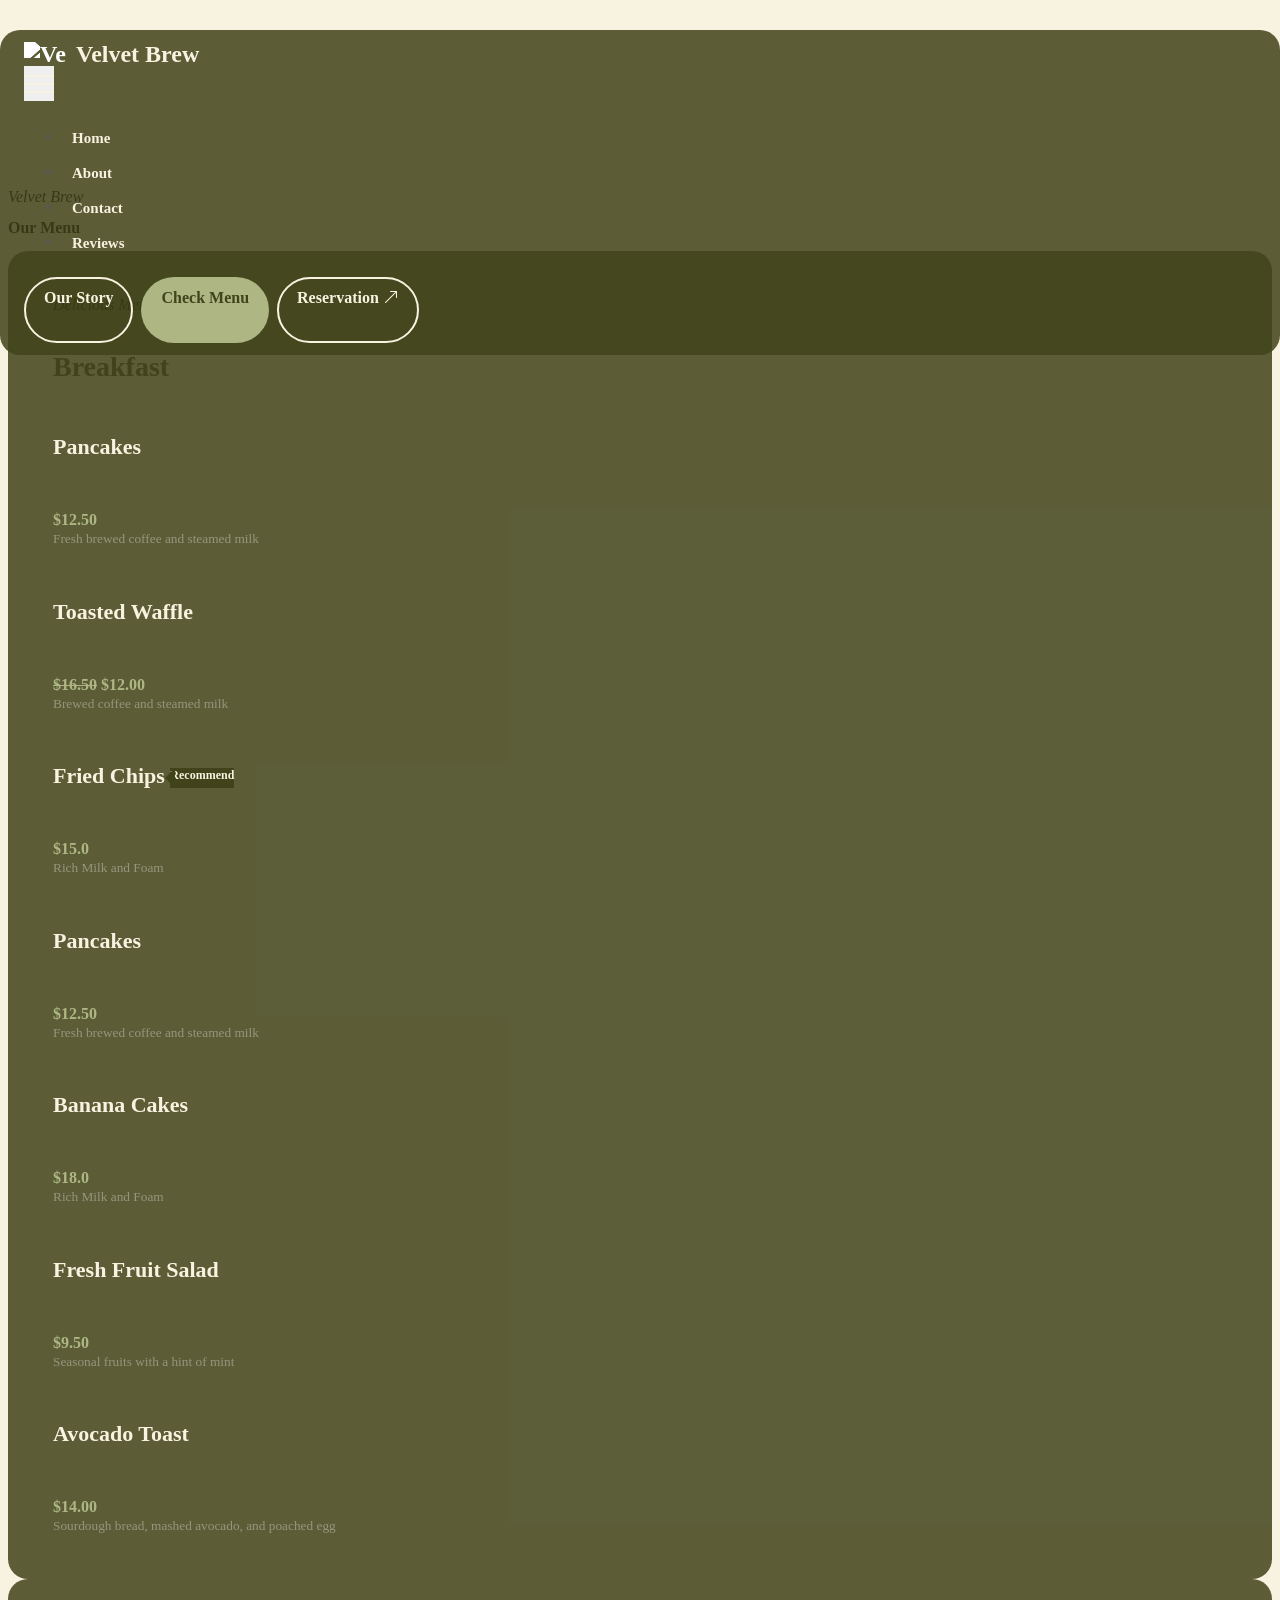
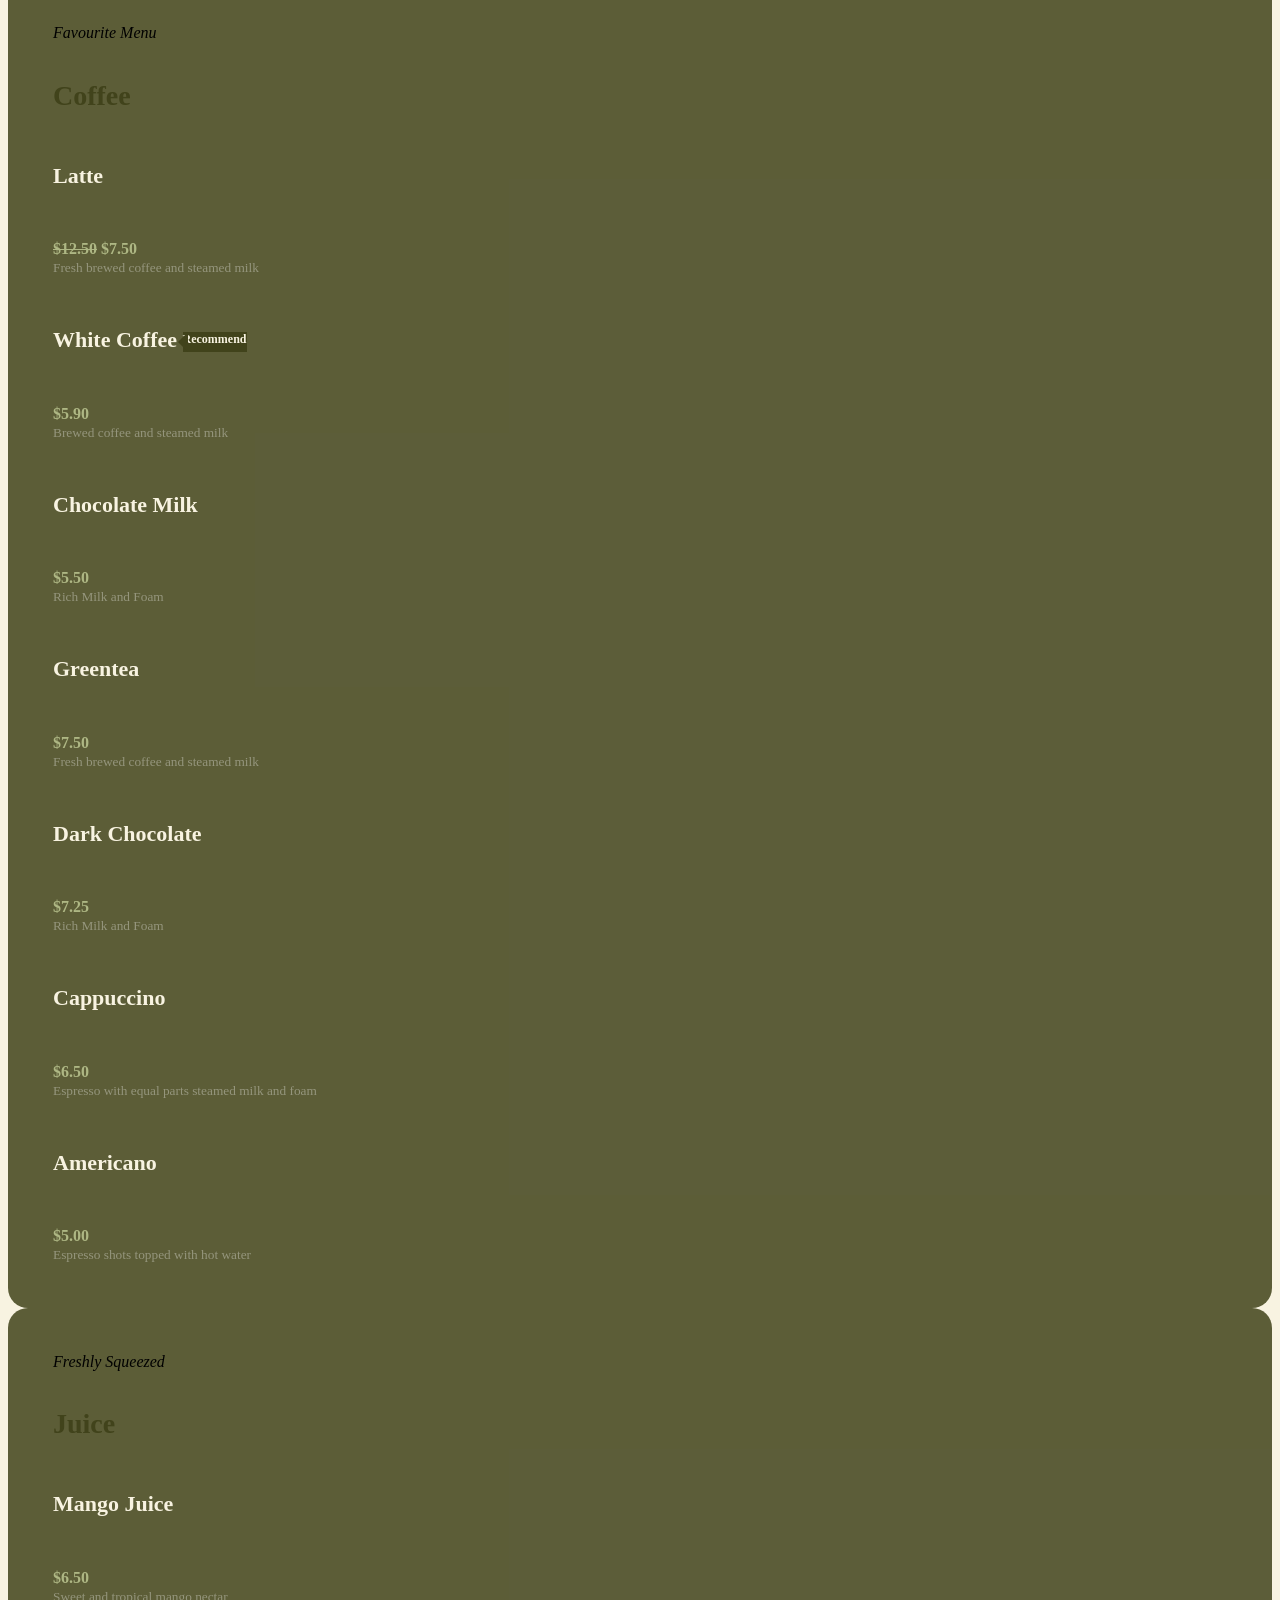
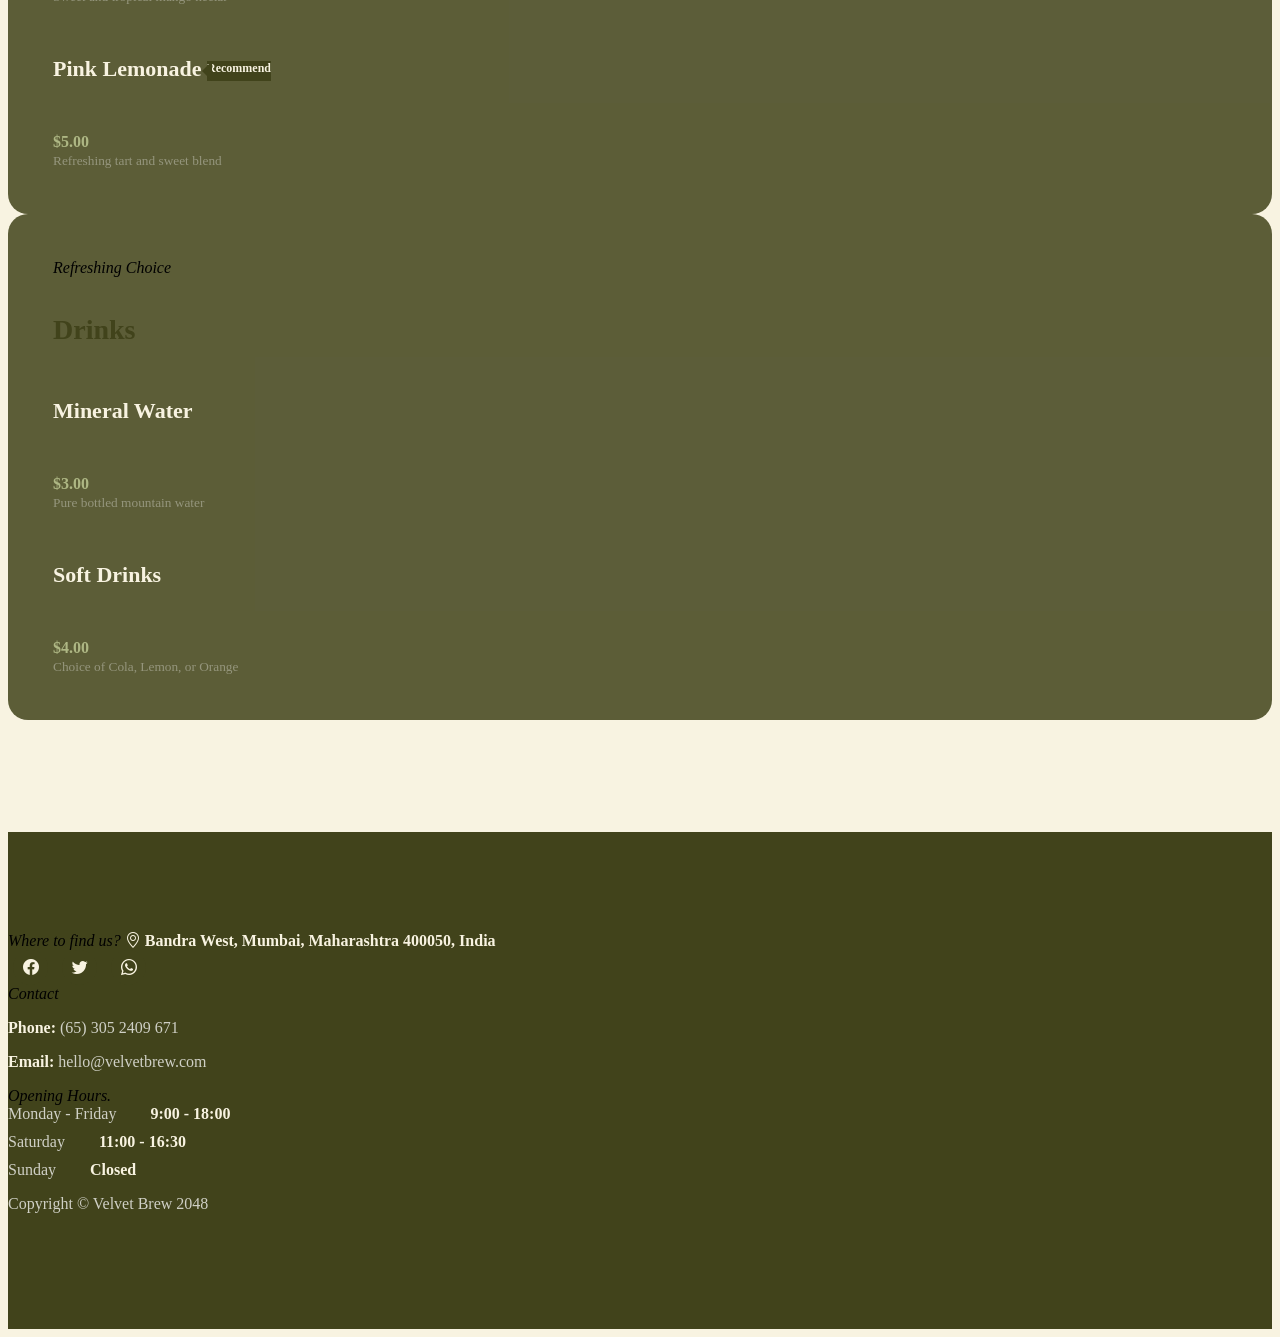
==== menu.html @ f46cc22f "Initial commit - barista cafe static website" ====
<!doctype html>
<html lang="en">
    <head>
        <meta charset="utf-8">
        <meta name="viewport" content="width=device-width, initial-scale=1">

        <meta name="description" content="">
        <meta name="author" content="">

        <title>Velvet Brew - Menu</title>

        <!-- CSS FILES -->
        <link rel="preconnect" href="https://fonts.googleapis.com">

        <link rel="preconnect" href="https://fonts.gstatic.com" crossorigin>

        <link href="https://fonts.googleapis.com/css2?family=Plus+Jakarta+Sans:ital,wght@0,200;0,400;0,600;0,700;1,200;1,700&display=swap" rel="stylesheet">

        <link href="css/bootstrap.min.css" rel="stylesheet">

        <link href="css/bootstrap-icons.css" rel="stylesheet">

        <link href="css/vegas.min.css" rel="stylesheet">

        <link href="css/tooplate-barista.css" rel="stylesheet">
    </head>

    <body>

            <main>
                <nav class="navbar navbar-expand-xl">
                    <div class="container">
                        <a class="navbar-brand d-flex align-items-center" href="index.html">
                            <img src="images/coffee-beans.png" class="navbar-brand-image img-fluid" alt="Velvet Brew">
                            Velvet Brew
                        </a>

                        <button class="navbar-toggler" type="button" data-bs-toggle="collapse" data-bs-target="#navbarNav" aria-controls="navbarNav" aria-expanded="false" aria-label="Toggle navigation">
                            <span class="navbar-toggler-icon"></span>
                        </button>

                        <div class="collapse navbar-collapse" id="navbarNav">
                            <ul class="navbar-nav ms-xl-auto">
                                <li class="nav-item">
                                    <a class="nav-link" href="index.html#section_1">Home</a>
                                </li>

                                <li class="nav-item">
                                    <a class="nav-link" href="index.html#section_2">About</a>
                                </li>

                                <li class="nav-item">
                                    <a class="nav-link" href="index.html#section_4">Contact</a>
                                </li>

                                <li class="nav-item">
                                    <a class="nav-link" href="index.html#section_5">Reviews</a>
                                </li>
                            </ul>

                            <div class="navbar-actions ms-xl-3">
                                <a class="btn custom-btn custom-border-btn" href="index.html#section_2">
                                    Our Story
                                </a>

                                <a class="btn custom-btn active" href="menu.html">
                                    <strong>Check Menu</strong>
                                </a>

                                <a class="btn custom-btn custom-border-btn" href="reservation.html">
                                    Reservation
                                    <i class="bi-arrow-up-right ms-2"></i>
                                </a>
                            </div>
                        </div>
                    </div>
                </nav>


                <section class="menu-section menu-page-section section-padding">
                    <div class="container">
                        <div class="row">
                            <div class="col-lg-12 col-12 text-center mb-5">
                                <em class="text-white">Velvet Brew</em>
                                <h1 class="text-white">Our Menu</h1>
                            </div>

                            <div class="col-lg-6 col-12 mb-4 mb-lg-0">
                                <div class="menu-block-wrap">
                                    <div class="text-center mb-4 pb-lg-2">
                                        <em class="text-white">Delicious Menu</em>
                                        <h4 class="text-white">Breakfast</h4>
                                    </div>

                                    <div class="menu-block">
                                        <div class="d-flex">
                                            <h6>Pancakes</h6>

                                            <span class="underline"></span>

                                            <strong class="ms-auto">$12.50</strong>
                                        </div>

                                        <div class="border-top mt-2 pt-2">
                                            <small>Fresh brewed coffee and steamed milk</small>
                                        </div>
                                    </div>

                                    <div class="menu-block my-4">
                                        <div class="d-flex">
                                            <h6>Toasted Waffle</h6>

                                            <span class="underline"></span>

                                            <strong class="text-white ms-auto"><del>$16.50</del></strong>

                                            <strong class="ms-2">$12.00</strong>
                                        </div>

                                        <div class="border-top mt-2 pt-2">
                                            <small>Brewed coffee and steamed milk</small>
                                        </div>
                                    </div>

                                    <div class="menu-block">
                                        <div class="d-flex">
                                            <h6>Fried Chips
                                                <span class="badge ms-3">Recommend</span>
                                            </h6>

                                            <span class="underline"></span>

                                            <strong class="ms-auto">$15.0</strong>
                                        </div>

                                        <div class="border-top mt-2 pt-2">
                                            <small>Rich Milk and Foam</small>
                                        </div>
                                    </div>

                                    <div class="menu-block my-4">
                                        <div class="d-flex">
                                            <h6>Pancakes</h6>

                                            <span class="underline"></span>

                                            <strong class="ms-auto">$12.50</strong>
                                        </div>

                                        <div class="border-top mt-2 pt-2">
                                            <small>Fresh brewed coffee and steamed milk</small>
                                        </div>
                                    </div>

                                    <div class="menu-block">
                                        <div class="d-flex">
                                            <h6>Banana Cakes</h6>

                                            <span class="underline"></span>

                                            <strong class="ms-auto">$18.0</strong>
                                        </div>

                                        <div class="border-top mt-2 pt-2">
                                            <small>Rich Milk and Foam</small>
                                        </div>
                                    </div>

                                    <div class="menu-block my-4">
                                        <div class="d-flex">
                                            <h6>Fresh Fruit Salad</h6>

                                            <span class="underline"></span>

                                            <strong class="ms-auto">$9.50</strong>
                                        </div>

                                        <div class="border-top mt-2 pt-2">
                                            <small>Seasonal fruits with a hint of mint</small>
                                        </div>
                                    </div>

                                    <div class="menu-block">
                                        <div class="d-flex">
                                            <h6>Avocado Toast</h6>

                                            <span class="underline"></span>

                                            <strong class="ms-auto">$14.00</strong>
                                        </div>

                                        <div class="border-top mt-2 pt-2">
                                            <small>Sourdough bread, mashed avocado, and poached egg</small>
                                        </div>
                                    </div>
                                </div>
                            </div>

                            <div class="col-lg-6 col-12 mb-4">
                                <div class="menu-block-wrap">
                                    <div class="text-center mb-4 pb-lg-2">
                                        <em class="text-white">Favourite Menu</em>
                                        <h4 class="text-white">Coffee</h4>
                                    </div>

                                    <div class="menu-block">
                                        <div class="d-flex">
                                            <h6>Latte</h6>

                                            <span class="underline"></span>

                                            <strong class="text-white ms-auto"><del>$12.50</del></strong>

                                            <strong class="ms-2">$7.50</strong>
                                        </div>

                                        <div class="border-top mt-2 pt-2">
                                            <small>Fresh brewed coffee and steamed milk</small>
                                        </div>
                                    </div>

                                    <div class="menu-block my-4">
                                        <div class="d-flex">
                                            <h6>
                                                White Coffee
                                                <span class="badge ms-3">Recommend</span>
                                            </h6>

                                            <span class="underline"></span>

                                            <strong class="ms-auto">$5.90</strong>
                                        </div>

                                        <div class="border-top mt-2 pt-2">
                                            <small>Brewed coffee and steamed milk</small>
                                        </div>
                                    </div>

                                    <div class="menu-block">
                                        <div class="d-flex">
                                            <h6>Chocolate Milk</h6>

                                            <span class="underline"></span>

                                            <strong class="ms-auto">$5.50</strong>
                                        </div>

                                        <div class="border-top mt-2 pt-2">
                                            <small>Rich Milk and Foam</small>
                                        </div>
                                    </div>

                                    <div class="menu-block my-4">
                                        <div class="d-flex">
                                            <h6>Greentea</h6>

                                            <span class="underline"></span>

                                            <strong class="ms-auto">$7.50</strong>
                                        </div>

                                        <div class="border-top mt-2 pt-2">
                                            <small>Fresh brewed coffee and steamed milk</small>
                                        </div>
                                    </div>

                                    <div class="menu-block">
                                        <div class="d-flex">
                                            <h6>Dark Chocolate</h6>

                                            <span class="underline"></span>

                                            <strong class="ms-auto">$7.25</strong>
                                        </div>

                                        <div class="border-top mt-2 pt-2">
                                            <small>Rich Milk and Foam</small>
                                        </div>
                                    </div>

                                    <div class="menu-block my-4">
                                        <div class="d-flex">
                                            <h6>Cappuccino</h6>

                                            <span class="underline"></span>

                                            <strong class="ms-auto">$6.50</strong>
                                        </div>

                                        <div class="border-top mt-2 pt-2">
                                            <small>Espresso with equal parts steamed milk and foam</small>
                                        </div>
                                    </div>

                                    <div class="menu-block">
                                        <div class="d-flex">
                                            <h6>Americano</h6>

                                            <span class="underline"></span>

                                            <strong class="ms-auto">$5.00</strong>
                                        </div>

                                        <div class="border-top mt-2 pt-2">
                                            <small>Espresso shots topped with hot water</small>
                                        </div>
                                    </div>
                                </div>
                            </div>

                            <div class="col-lg-6 col-12 mb-4 mb-lg-0 mt-lg-4">
                                <div class="menu-block-wrap">
                                    <div class="text-center mb-4 pb-lg-2">
                                        <em class="text-white">Freshly Squeezed</em>
                                        <h4 class="text-white">Juice</h4>
                                    </div>

                                    <div class="menu-block">
                                        <div class="d-flex">
                                            <h6>Mango Juice</h6>

                                            <span class="underline"></span>

                                            <strong class="ms-auto">$6.50</strong>
                                        </div>

                                        <div class="border-top mt-2 pt-2">
                                            <small>Sweet and tropical mango nectar</small>
                                        </div>
                                    </div>

                                    <div class="menu-block my-4">
                                        <div class="d-flex">
                                            <h6>
                                                Pink Lemonade
                                                <span class="badge ms-3">Recommend</span>
                                            </h6>

                                            <span class="underline"></span>

                                            <strong class="ms-auto">$5.00</strong>
                                        </div>

                                        <div class="border-top mt-2 pt-2">
                                            <small>Refreshing tart and sweet blend</small>
                                        </div>
                                    </div>
                                </div>
                            </div>

                            <div class="col-lg-6 col-12 mt-lg-4">
                                <div class="menu-block-wrap">
                                    <div class="text-center mb-4 pb-lg-2">
                                        <em class="text-white">Refreshing Choice</em>
                                        <h4 class="text-white">Drinks</h4>
                                    </div>

                                    <div class="menu-block">
                                        <div class="d-flex">
                                            <h6>Mineral Water</h6>

                                            <span class="underline"></span>

                                            <strong class="ms-auto">$3.00</strong>
                                        </div>

                                        <div class="border-top mt-2 pt-2">
                                            <small>Pure bottled mountain water</small>
                                        </div>
                                    </div>

                                    <div class="menu-block my-4">
                                        <div class="d-flex">
                                            <h6>Soft Drinks</h6>

                                            <span class="underline"></span>

                                            <strong class="ms-auto">$4.00</strong>
                                        </div>

                                        <div class="border-top mt-2 pt-2">
                                            <small>Choice of Cola, Lemon, or Orange</small>
                                        </div>
                                    </div>
                                </div>
                            </div>

                        </div>
                    </div>
                </section>


                <footer class="site-footer">
                    <div class="container">
                        <div class="row">

                            <div class="col-lg-4 col-12 me-auto">
                                <em class="text-white d-block mb-4">Where to find us?</em>

                                <strong class="text-white">
                                    <i class="bi-geo-alt me-2"></i>
                                    Bandra West, Mumbai, Maharashtra 400050, India
                                </strong>

                                <ul class="social-icon mt-4">
                                    <li class="social-icon-item">
                                        <a href="#" class="social-icon-link bi-facebook">
                                        </a>
                                    </li>

                                    <li class="social-icon-item">
                                        <a href="https://x.com/minthu" target="_new" class="social-icon-link bi-twitter">
                                        </a>
                                    </li>

                                    <li class="social-icon-item">
                                        <a href="#" class="social-icon-link bi-whatsapp">
                                        </a>
                                    </li>
                                </ul>
                            </div>

                            <div class="col-lg-3 col-12 mt-4 mb-3 mt-lg-0 mb-lg-0">
                                <em class="text-white d-block mb-4">Contact</em>

                                <p class="d-flex mb-1">
                                    <strong class="me-2">Phone:</strong>
                                    <a href="tel: 305-240-9671" class="site-footer-link">
                                        (65)
                                        305 2409 671
                                    </a>
                                </p>

                                <p class="d-flex">
                                    <strong class="me-2">Email:</strong>

                                    <a href="mailto:info@yourgmail.com" class="site-footer-link">
                                        hello@velvetbrew.com
                                    </a>
                                </p>
                            </div>


                            <div class="col-lg-5 col-12">
                                <em class="text-white d-block mb-4">Opening Hours.</em>

                                <ul class="opening-hours-list">
                                    <li class="d-flex">
                                        Monday - Friday
                                        <span class="underline"></span>

                                        <strong>9:00 - 18:00</strong>
                                    </li>

                                    <li class="d-flex">
                                        Saturday
                                        <span class="underline"></span>

                                        <strong>11:00 - 16:30</strong>
                                    </li>

                                    <li class="d-flex">
                                        Sunday
                                        <span class="underline"></span>

                                        <strong>Closed</strong>
                                    </li>
                                </ul>
                            </div>

                            <div class="col-lg-8 col-12 mt-4">
                                <p class="copyright-text mb-0">Copyright © Velvet Brew 2048
                                    </p>
                            </div>
                        </div>
                    </div>
                </footer>
            </main>

        <!-- JAVASCRIPT FILES -->
        <script src="js/jquery.min.js"></script>
        <script src="js/bootstrap.min.js"></script>
        <script src="js/jquery.sticky.js"></script>
        <script src="js/vegas.min.js"></script>
        <script src="js/custom.js"></script>

    </body>
</html>
---- css/vegas.min.css ----
.vegas-content-scrollable,.vegas-overlay,.vegas-slide,.vegas-slide-inner,.vegas-timer{position:absolute;top:0;left:0;bottom:0;right:0;overflow:hidden;border:none;padding:0;margin:0}.vegas-content-scrollable{position:relative;height:100%;overflow:auto}.vegas-overlay{opacity:.5;background:url(./overlays/02.png) center center}.vegas-timer{top:auto;bottom:0;height:2px}.vegas-timer-progress{width:0%;height:100%;background:#fff;transition:width ease-out}.vegas-timer-running .vegas-timer-progress{width:100%}.vegas-slide,.vegas-slide-inner{margin:0;padding:0;background:center center no-repeat;transform:translateZ(0);will-change:transform,opacity}body .vegas-container{overflow:hidden!important;position:relative}.vegas-video{min-width:100%;min-height:100%;width:auto;height:auto}body.vegas-container{overflow:auto;position:static;z-index:-2}body.vegas-container>.vegas-overlay,body.vegas-container>.vegas-slide,body.vegas-container>.vegas-timer{position:fixed;z-index:-1}.vegas-transition-blur,.vegas-transition-blur2{opacity:0;filter:blur(32px) brightness(1.01)}.vegas-transition-blur-in,.vegas-transition-blur2-in{opacity:1;filter:blur(0) brightness(1.01)}.vegas-transition-blur2-out{opacity:0}.vegas-transition-burn,.vegas-transition-burn2{opacity:0;filter:contrast(1000%) saturate(1000%)}.vegas-transition-burn-in,.vegas-transition-burn2-in{opacity:1;filter:contrast(100%) saturate(100%)}.vegas-transition-burn2-out{opacity:0;filter:contrast(1000%) saturate(1000%)}.vegas-transition-fade,.vegas-transition-fade2{opacity:0}.vegas-transition-fade-in,.vegas-transition-fade2-in{opacity:1}.vegas-transition-fade2-out{opacity:0}.vegas-transition-flash,.vegas-transition-flash2{opacity:0;filter:brightness(25)}.vegas-transition-flash-in,.vegas-transition-flash2-in{opacity:1;filter:brightness(1)}.vegas-transition-flash2-out{opacity:0;filter:brightness(25)}.vegas-transition-negative,.vegas-transition-negative2{opacity:0;filter:invert(100%)}.vegas-transition-negative-in,.vegas-transition-negative2-in{opacity:1;filter:invert(0)}.vegas-transition-negative2-out{opacity:0;filter:invert(100%)}.vegas-transition-slideDown,.vegas-transition-slideDown2{transform:translateY(-100%)}.vegas-transition-slideDown-in,.vegas-transition-slideDown2-in{transform:translateY(0)}.vegas-transition-slideDown2-out{transform:translateY(100%)}.vegas-transition-slideLeft,.vegas-transition-slideLeft2{transform:translateX(100%)}.vegas-transition-slideLeft-in,.vegas-transition-slideLeft2-in{transform:translateX(0)}.vegas-transition-slideLeft2-out,.vegas-transition-slideRight,.vegas-transition-slideRight2{transform:translateX(-100%)}.vegas-transition-slideRight-in,.vegas-transition-slideRight2-in{transform:translateX(0)}.vegas-transition-slideRight2-out{transform:translateX(100%)}.vegas-transition-slideUp,.vegas-transition-slideUp2{transform:translateY(100%)}.vegas-transition-slideUp-in,.vegas-transition-slideUp2-in{transform:translateY(0)}.vegas-transition-slideUp2-out{transform:translateY(-100%)}.vegas-transition-swirlLeft,.vegas-transition-swirlLeft2{transform:scale(2) rotate(35deg);opacity:0}.vegas-transition-swirlLeft-in,.vegas-transition-swirlLeft2-in{transform:scale(1) rotate(0);opacity:1}.vegas-transition-swirlLeft2-out,.vegas-transition-swirlRight,.vegas-transition-swirlRight2{transform:scale(2) rotate(-35deg);opacity:0}.vegas-transition-swirlRight-in,.vegas-transition-swirlRight2-in{transform:scale(1) rotate(0);opacity:1}.vegas-transition-swirlRight2-out{transform:scale(2) rotate(35deg);opacity:0}.vegas-transition-zoomIn,.vegas-transition-zoomIn2{transform:scale(0);opacity:0}.vegas-transition-zoomIn-in,.vegas-transition-zoomIn2-in{transform:scale(1);opacity:1}.vegas-transition-zoomIn2-out,.vegas-transition-zoomOut,.vegas-transition-zoomOut2{transform:scale(2);opacity:0}.vegas-transition-zoomOut-in,.vegas-transition-zoomOut2-in{transform:scale(1);opacity:1}.vegas-transition-zoomOut2-out{transform:scale(0);opacity:0}.vegas-animation-kenburns{-webkit-animation:kenburns ease-out;animation:kenburns ease-out}@-webkit-keyframes kenburns{0%{transform:scale(1.5)}100%{transform:scale(1)}}@keyframes kenburns{0%{transform:scale(1.5)}100%{transform:scale(1)}}.vegas-animation-kenburnsDownLeft{-webkit-animation:kenburnsDownLeft ease-out;animation:kenburnsDownLeft ease-out}@-webkit-keyframes kenburnsDownLeft{0%{transform:scale(1.5) translate(10%,-10%)}100%{transform:scale(1) translate(0,0)}}@keyframes kenburnsDownLeft{0%{transform:scale(1.5) translate(10%,-10%)}100%{transform:scale(1) translate(0,0)}}.vegas-animation-kenburnsDownRight{-webkit-animation:kenburnsDownRight ease-out;animation:kenburnsDownRight ease-out}@-webkit-keyframes kenburnsDownRight{0%{transform:scale(1.5) translate(-10%,-10%)}100%{transform:scale(1) translate(0,0)}}@keyframes kenburnsDownRight{0%{transform:scale(1.5) translate(-10%,-10%)}100%{transform:scale(1) translate(0,0)}}.vegas-animation-kenburnsDown{-webkit-animation:kenburnsDown ease-out;animation:kenburnsDown ease-out}@-webkit-keyframes kenburnsDown{0%{transform:scale(1.5) translate(0,-10%)}100%{transform:scale(1) translate(0,0)}}@keyframes kenburnsDown{0%{transform:scale(1.5) translate(0,-10%)}100%{transform:scale(1) translate(0,0)}}.vegas-animation-kenburnsLeft{-webkit-animation:kenburnsLeft ease-out;animation:kenburnsLeft ease-out}@-webkit-keyframes kenburnsLeft{0%{transform:scale(1.5) translate(10%,0)}100%{transform:scale(1) translate(0,0)}}@keyframes kenburnsLeft{0%{transform:scale(1.5) translate(10%,0)}100%{transform:scale(1) translate(0,0)}}.vegas-animation-kenburnsRight{-webkit-animation:kenburnsRight ease-out;animation:kenburnsRight ease-out}@-webkit-keyframes kenburnsRight{0%{transform:scale(1.5) translate(-10%,0)}100%{transform:scale(1) translate(0,0)}}@keyframes kenburnsRight{0%{transform:scale(1.5) translate(-10%,0)}100%{transform:scale(1) translate(0,0)}}.vegas-animation-kenburnsUpLeft{-webkit-animation:kenburnsUpLeft ease-out;animation:kenburnsUpLeft ease-out}@-webkit-keyframes kenburnsUpLeft{0%{transform:scale(1.5) translate(10%,10%)}100%{transform:scale(1) translate(0,0)}}@keyframes kenburnsUpLeft{0%{transform:scale(1.5) translate(10%,10%)}100%{transform:scale(1) translate(0,0)}}.vegas-animation-kenburnsUpRight{-webkit-animation:kenburnsUpRight ease-out;animation:kenburnsUpRight ease-out}@-webkit-keyframes kenburnsUpRight{0%{transform:scale(1.5) translate(-10%,10%)}100%{transform:scale(1) translate(0,0)}}@keyframes kenburnsUpRight{0%{transform:scale(1.5) translate(-10%,10%)}100%{transform:scale(1) translate(0,0)}}.vegas-animation-kenburnsUp{-webkit-animation:kenburnsUp ease-out;animation:kenburnsUp ease-out}@-webkit-keyframes kenburnsUp{0%{transform:scale(1.5) translate(0,10%)}100%{transform:scale(1) translate(0,0)}}@keyframes kenburnsUp{0%{transform:scale(1.5) translate(0,10%)}100%{transform:scale(1) translate(0,0)}}
/*# sourceMappingURL=vegas.min.css.map */
---- css/tooplate-barista.css ----
/*

Velvet Brew

*/

/*---------------------------------------
  CUSTOM PROPERTIES ( VARIABLES )             
-----------------------------------------*/
:root {
  --white-color:                  #F8F3E1;
  --primary-color:                #41431B;
  --secondary-color:              #AEB784;
  --section-bg-color:             #E3DBBB;
  --custom-btn-bg-color:          #41431B;
  --custom-btn-bg-hover-color:    #AEB784;
  --dark-color:                   #41431B;
  --p-color:                      #5a5a4a;
  --border-color:                 #AEB784;
  --link-hover-color:             #AEB784;
  --h2-font-size:                 46px;
  --h3-font-size:                 32px;
  --h4-font-size:                 28px;
  --h5-font-size:                 24px;
  --h6-font-size:                 22px;
  --p-font-size:                  20px;
  --btn-font-size:                16px;
  --form-btn-font-size:           18px;
  --menu-font-size:               16px;

  --border-radius-large:          100px;
  --border-radius-medium:         20px;
  --border-radius-small:          10px;

  --font-weight-thin:             200;
  --font-weight-light:            300;
  --font-weight-normal:           400;
  --font-weight-bold:             700;
}

body {
  background-color: var(--white-color);
  font-family: var(--body-font-family); 
}


/*---------------------------------------
  TYPOGRAPHY               
-----------------------------------------*/

h2,
h3,
h4,
h5,
h6 {
  color: var(--dark-color);
}

h1,
h2,
h3,
h4,
h5,
h6 {
  font-weight: var(--font-weight-bold);
}

h1 {
  font-size: var(--h1-font-size);
}

h2 {
  font-size: var(--h2-font-size);
}

h3 {
  font-size: var(--h3-font-size);
}

h4 {
  font-size: var(--h4-font-size);
}

h5 {
  font-size: var(--h5-font-size);
}

h6 {
  font-size: var(--h6-font-size);
}

p {
  color: var(--p-color);
  font-size: var(--p-font-size);
  font-weight: var(--font-weight-light);
}

ul li {
  color: var(--p-color);
  font-size: var(--p-font-size);
  font-weight: var(--font-weight-light);
}

a, 
button {
  touch-action: manipulation;
  transition: all 0.3s;
}

a {
  display: inline-block;
  color: var(--primary-color);
  text-decoration: none;
}

a:hover {
  color: var(--link-hover-color);
}

b,
strong {
  font-weight: var(--font-weight-bold);
}


/*---------------------------------------
  SECTION               
-----------------------------------------*/
.section-padding {
  padding-top: 100px;
  padding-bottom: 100px;
}

.section-bg {
  background-color: var(--section-bg-color);
}

.section-overlay {
  background-color: var(--dark-color);
  position: absolute;
  z-index: 9;
  top: 0;
  left: 0;
  pointer-events: none;
  width: 100%;
  height: 100%;
  opacity: 0.65;
}

.section-overlay + .container {
  position: relative;
  z-index: 22;
}

.back-top-icon {
  font-size: var(--h2-font-size);
}


/*---------------------------------------
  CUSTOM BUTTON               
-----------------------------------------*/
.custom-btn {
  background: var(--custom-btn-bg-color);
  border: 2px solid transparent;
  border-radius: var(--border-radius-large);
  color: var(--white-color);
  font-size: var(--btn-font-size);
  font-weight: var(--font-weight-bold);
  line-height: normal;
  transition: all 0.3s;
  padding: 12px 28px;
}

.custom-btn:hover {
  background: var(--custom-btn-bg-hover-color);
  color: var(--white-color);
}

.custom-border-btn {
  background: transparent;
  border: 2px solid var(--white-color);
  color: var(--white-color);
}

.custom-border-btn:hover {
  background: var(--white-color);
  color: var(--secondary-color);
}

.custom-btn-bg-white {
  border-color: var(--white-color);
  color: var(--white-color);
}

.custom-btn-italic {
  font-style: italic;
}


/*---------------------------------------
  NAVIGATION BAR & OFFCANVAS              
-----------------------------------------*/
.sticky-wrapper {
  position: absolute;
  z-index: 999999;
  top: 0;
  right: 0;
  left: 0;
}

.sticky-wrapper.is-sticky .container {
  background: rgba(65, 67, 27, 0.95);
  border-radius: var(--border-radius-medium);
  padding: 12px 24px;
}

.navbar {
  background: transparent;
  z-index: 999999;
  padding-top: 30px;
  padding-bottom: 30px;
}

.navbar .container {
  background: rgba(65, 67, 27, 0.85);
  border-radius: var(--border-radius-medium);
  max-width: 1280px;
  padding: 12px 24px;
}

.navbar-brand,
.navbar-brand:hover {
  font-size: 24px;
  font-weight: var(--font-weight-bold);
  display: flex;
  align-items: center;
  color: var(--white-color);
  line-height: 1;
  white-space: nowrap;
}

.navbar .navbar-brand-image {
  filter: brightness(0) invert(1);
}

.navbar-brand-image {
  width: 42px;
  height: auto;
  margin-right: 10px;
}

.navbar .custom-btn {
  min-height: 42px;
  padding: 10px 18px;
  white-space: nowrap;
}

.navbar-collapse {
  align-items: center;
  gap: 16px;
}

.navbar-nav {
  align-items: center;
  gap: 4px;
}

.navbar-actions {
  display: flex;
  align-items: center;
  gap: 8px;
  flex-wrap: nowrap;
}

.navbar-actions .custom-btn {
  margin-bottom: 0;
}

.navbar-actions .custom-btn:not(.custom-border-btn) {
  background: var(--secondary-color);
  color: var(--dark-color);
}

.navbar-actions .custom-btn:not(.custom-border-btn):hover {
  background: var(--white-color);
}

.navbar-expand-xl .navbar-nav .nav-link {
  border-radius: var(--border-radius-large);
  margin: 0;
  padding: 10px 8px;
}

.navbar-nav .nav-link {
  display: inline-block;
  color: var(--white-color);
  font-size: 15px;
  font-weight: var(--font-weight-bold);
  line-height: 1;
  white-space: nowrap;
}

.navbar-nav .nav-link.active, 
.navbar-nav .nav-link:hover {
  color: var(--secondary-color);
}

.navbar .dropdown-menu {
  background: var(--white-color);
  box-shadow: 0 1rem 3rem rgba(0,0,0,.175);
  border: 0;
  display: inherit;
  opacity: 0;
  min-width: 9rem;
  margin-top: 20px;
  padding: 13px 0 10px 0;
  transition: all 0.3s;
  pointer-events: none;
}

.navbar .dropdown-menu::before {
  content: "";
  width: 0;
  height: 0;
  border-left: 20px solid transparent;
  border-right: 20px solid transparent;
  border-bottom: 15px solid var(--white-color);
  position: absolute;
  top: -10px;
  left: 10px;
}

.navbar .dropdown-item {
  display: inline-block;
  color: var(--p-color);
  font-size: var(--menu-font-size);
  font-weight: var(--font-weight-medium);
  position: relative;
}

.navbar .dropdown-item.active, 
.navbar .dropdown-item:active,
.navbar .dropdown-item:focus, 
.navbar .dropdown-item:hover {
  background: transparent;
  color: var(--link-hover-color);
}

.navbar .dropdown-toggle::after {
  content: "\f282";
  display: inline-block;
  font-family: bootstrap-icons !important;
  font-size: var(--menu-font-size);
  font-style: normal;
  font-weight: normal !important;
  font-variant: normal;
  text-transform: none;
  line-height: 1;
  vertical-align: -.125em;
  -webkit-font-smoothing: antialiased;
  -moz-osx-font-smoothing: grayscale;
  position: relative;
  left: 2px;
  border: 0;
}

@media screen and (min-width: 992px) {
  .navbar .dropdown:hover .dropdown-menu {
    opacity: 1;
    margin-top: 0;
    pointer-events: auto;
  }
}

@media screen and (max-width: 1199px) {
  .navbar {
    padding-top: 20px;
    padding-bottom: 20px;
  }

  .navbar-collapse {
    background: rgba(65, 67, 27, 0.95);
    border-radius: var(--border-radius-medium);
    align-items: stretch;
    gap: 0;
    margin-top: 15px;
    padding: 20px;
  }

  .navbar-nav {
    align-items: flex-start;
    gap: 0;
    padding-bottom: 16px;
  }

  .navbar-nav.ms-xl-auto,
  .navbar-actions.ms-xl-3 {
    margin-left: 0 !important;
  }

  .navbar .navbar-nav .nav-link {
    margin: 0;
    padding: 10px 0;
  }

  .navbar-actions {
    border-top: 1px solid rgba(248, 243, 225, 0.2);
    flex-direction: column;
    align-items: stretch;
    gap: 10px;
    padding-top: 16px;
    width: 100%;
  }

  .navbar-actions .custom-btn {
    display: flex;
    justify-content: center;
    width: 100%;
  }
}

.navbar-toggler {
  border: 0;
  padding: 0;
  cursor: pointer;
  margin: 0;
  width: 30px;
  height: 35px;
  outline: none;
}

.navbar-toggler:focus {
  outline: none;
  box-shadow: none;
}

.navbar-toggler[aria-expanded="true"] .navbar-toggler-icon {
  background: transparent;
}

.navbar-toggler[aria-expanded="true"] .navbar-toggler-icon:before,
.navbar-toggler[aria-expanded="true"] .navbar-toggler-icon:after {
  transition: top 300ms 50ms ease, -webkit-transform 300ms 350ms ease;
  transition: top 300ms 50ms ease, transform 300ms 350ms ease;
  transition: top 300ms 50ms ease, transform 300ms 350ms ease, -webkit-transform 300ms 350ms ease;
  top: 0;
}

.navbar-toggler[aria-expanded="true"] .navbar-toggler-icon:before {
  transform: rotate(45deg);
}

.navbar-toggler[aria-expanded="true"] .navbar-toggler-icon:after {
  transform: rotate(-45deg);
}

.navbar-toggler .navbar-toggler-icon {
  background: var(--white-color);
  transition: background 10ms 300ms ease;
  display: block;
  width: 30px;
  height: 2px;
  position: relative;
}

.navbar-toggler .navbar-toggler-icon:before,
.navbar-toggler .navbar-toggler-icon:after {
  transition: top 300ms 350ms ease, -webkit-transform 300ms 50ms ease;
  transition: top 300ms 350ms ease, transform 300ms 50ms ease;
  transition: top 300ms 350ms ease, transform 300ms 50ms ease, -webkit-transform 300ms 50ms ease;
  position: absolute;
  right: 0;
  left: 0;
  background: var(--white-color);
  width: 30px;
  height: 2px;
  content: '';
}

.navbar-toggler .navbar-toggler-icon::before {
  top: -8px;
}

.navbar-toggler .navbar-toggler-icon::after {
  top: 8px;
}


/*---------------------------------------
  HERO        
-----------------------------------------*/
.hero-section {
  background-color: var(--primary-color);
  position: relative;
  overflow: hidden;
  min-height: 620px;
  text-align: center;
}

.hero-section::after {
  display: none;
}

@media screen and (min-width: 991px) {
  .hero-section {
    height: 100vh;
  }
}

.hero-section h1 {
  color: var(--white-color);
}

.small-text {
  color: var(--secondary-color);
}

.hero-section .custom-border-btn {
  border-color: transparent;
}

.hero-section .container {
  position: relative;
  z-index: 9;
}

.hero-slides {
  width: 100%;
  height: 100%;
  position: absolute !important;
}

.opening-hours-list {
  margin: 0;
  padding: 0;
}

.opening-hours-list li {
  color: rgba(255, 255, 255, 0.75);
  font-size: var(--btn-font-size);
  font-weight: var(--font-weight-normal);
  margin-bottom: 10px;
}

.opening-hours-list li .underline {
  background-color: rgba(255, 255, 255, 0.75);
  width: 35%;
  height: 1px;
  margin: auto 15px 0 15px;
}


/*---------------------------------------
  ABOUT              
-----------------------------------------*/
.about-section {
  background-color: var(--secondary-color);
  position: relative;
}

.about-section .ratio {
  border-radius: var(--border-radius-medium);
}

.custom-video,
.about-image {
  border-radius: var(--border-radius-medium);
  width: 100%;
  height: 100%;
  object-fit: cover;
}

.about-image-wrap {
  border-radius: var(--border-radius-medium);
  position: relative;
  overflow: hidden;
}

.about-video-info {
  background-image: linear-gradient(to bottom, rgba(65, 67, 27, 0.35), rgba(174, 183, 132, 1));
  border-radius: var(--border-radius-medium);
  bottom: 0;
  height: auto;
  padding: 40px;
}

.about-video-info h4 {
  color: var(--white-color);
}

.about-section h6 {
  color: var(--secondary-color);
}

.team-block-wrap {
  background-color: var(--secondary-color);
  border-radius: var(--border-radius-medium);
  position: relative;
  overflow: hidden;
  max-height: 450px;
  cursor: pointer;
}

.team-block-wrap:hover .team-block-image {
  transform: scale(1.2);
}

.team-block-image-wrap {
  width: 100%;
}

.team-block-image {
  display: block;
  object-fit: cover;
  width: 100%;
  height: 100%;
  transition: all 0.3s;
}

.team-block-info {
  background-image: linear-gradient(to bottom, rgba(65, 67, 27, 0.35), rgba(174, 183, 132, 1));
  position: absolute;
  z-index: 2;
  top: 0;
  right: 0;
  bottom: 0;
  left: 0;
  padding: 30px;
}

.team-block-info .badge {
  margin: auto;
  top: 2px;
  bottom: 0;
}


/*---------------------------------------
  OUR MENU              
-----------------------------------------*/
.menu-section {
  background-image: url('../images/img4.jpg');
  background-repeat: no-repeat;
  background-size: cover;
}

.menu-section.menu-page-section {
  min-height: 100vh;
  padding-top: 180px;
}

.menu-block-wrap {
  background: rgba(65, 67, 27, 0.85);
  border-radius: var(--border-radius-medium);
  padding: 45px;
}

.menu-block .border-top {
  border-top-color: rgba(255, 255, 255, 0.35) !important;
}

.menu-block h6 {
  color: var(--white-color);
}

.menu-block small {
  color: rgba(255, 255, 255, 0.35);
}

.menu-block strong {
  color: var(--secondary-color);
}

.menu-block-image {
  border-radius: 100%;
  width: 350px;
  height: 350px;
  object-fit: cover;
  display: block;
  margin: auto;
  cursor: pointer;
}

.badge {
  background-color: var(--primary-color);
  font-size: 12px;
  position: relative;
  bottom: 4px;
  padding-bottom: 6px;
}

.badge::before {
  content: "";
  position: absolute;
  top: 0;
  bottom: 0;
  left: -5px;
  border-top: 10px solid transparent;
  border-bottom: 10px solid transparent;
  border-right: 10px solid var(--primary-color);
}


/*---------------------------------------
  REVIEWS              
-----------------------------------------*/
.reviews-section {
  background-color: var(--section-bg-color);
}

.reviews-section .text-center em {
  color: var(--p-color);
}

.reviews-section h2 {
  color: var(--dark-color);
}

.barista-section .text-center em {
  color: var(--p-color);
}

.reviews-block {
  background-color: var(--secondary-color);
  border-radius: var(--border-radius-medium);
  position: relative;
  overflow: hidden;
}

.reviews-block .border-top {
  border-top-color: rgba(255, 255, 255, 0.35) !important;
}

.reviews-block-image-wrap {
  background-image: url('../images/mid-section-waitress-wiping-espresso-machine-with-napkin-cafa-c.jpg');
  background-repeat: no-repeat;
  background-size: cover;
  background-position: center;
  padding: 30px;
}

.reviews-block-image {
  border-radius: var(--border-radius-large);
  width: 65px;
  height: 65px;
  object-fit: cover;
  margin-right: 10px;
}

.reviews-block-info {
  padding: 20px 30px;
}

.reviews-block-info p {
  font-size: var(--btn-font-size);
  font-style: italic;
  color: var(--white-color);
}

.reviews-group i {
  color: var(--white-color);
}


/*---------------------------------------
  BOOKING SECTION              
-----------------------------------------*/
.booking-section {
  background-image: url('../images/img4.jpg');
  background-repeat: no-repeat;
  background-position: center;
  background-size: cover;
  position: relative;
}

.booking-form-wrap {
  background-color: rgba(65, 67, 27, 0.85);
  border-radius: var(--border-radius-medium);
  position: relative;
  overflow: hidden;
  margin-top: 100px;
}

.booking-form {
  padding: 55px 65px;
}

.booking-form-image-wrap {
  position: relative;
  height: 100%;
}

.booking-form-image {
  width: 100%;
  height: 100%;
  object-fit: cover;
}

.booking-form-text span {
  color: var(--white-color);
  font-size: var(--btn-font-size);
}

.reservation-page .custom-border-btn {
  border-color: var(--secondary-color);
  color: var(--secondary-color);
}

.reservation-page .custom-border-btn:hover {
  border-color: transparent;
}


/*---------------------------------------
  CONTACT               
-----------------------------------------*/
.contact-section {
  background-image: linear-gradient(to bottom, rgba(65, 67, 27, 0.45), rgba(174, 183, 132, 1)), url('../images/img3.jpg');
  background-repeat: no-repeat;
  background-position: center;
  background-size: cover;
}

.contact-block-wrap {
  background: var(--primary-color);
  border-radius: var(--border-radius-medium);
  padding: 0;
  min-height: 200px;
}

.contact-block {
  background: var(--secondary-color);
  border-radius: var(--border-radius-medium);
  transform: rotate(8deg);
  height: 100%;
  padding: 20px 40px;
}

.contact-block h6 {
  transform: rotate(-8deg);
}

.contact-block .custom-icon {
  background: var(--primary-color);
  border-radius: var(--border-radius-large);
  display: block;
  width: 50px;
  height: 50px;
  line-height: 50px;
  text-align: center;
  position: relative;
}

.contact-block strong {
  display: block;
  color: var(--white-color);
  text-transform: uppercase;
  margin-top: 20px;
  margin-bottom: 10px;
}


/*---------------------------------------
  CUSTOM FORM               
-----------------------------------------*/
.custom-form .form-control {
  color: var(--p-color);
  border-radius: var(--border-radius-small);
  margin-bottom: 30px;
  padding-top: 13px;
  padding-bottom: 13px;
  box-shadow: none;
  outline: none;
  transition: all 0.3s;
}

.custom-form .form-control:hover,
.custom-form .form-control:focus {
  background: var(--primary-color);
  border-color: transparent;
}

.custom-form .form-label {
  color: var(--white-color);
  font-style: italic;
  margin-bottom: 15px;
}

.custom-form button[type="submit"] {
  background: var(--custom-btn-bg-color);
  border: none;
  border-radius: var(--border-radius-large);
  color: var(--white-color);
  font-size: var(--form-btn-font-size);
  font-weight: var(--font-weight-bold);
  transition: all 0.3s;
  margin-bottom: 0;
}

.custom-form button[type="submit"]:hover,
.custom-form button[type="submit"]:focus {
  background: var(--white-color);
  border-color: transparent;
  color: var(--primary-color);
}

.contact-form .form-control,
.booking-form .form-control {
  background-color: transparent;
  border-color: rgba(255, 255, 255, 0.25);
}

.booking-form .form-control {
  color: var(--white-color);
}

.custom-form input::-webkit-input-placeholder,
.custom-form textarea::-webkit-input-placeholder {
   color: var(--white-color);
}

.booking-form input:-moz-placeholder,
.booking-form textarea:-moz-placeholder {
  color: var(--white-color);
}


/*---------------------------------------
  SITE FOOTER              
-----------------------------------------*/
.site-footer {
  background-color: var(--primary-color);
  border-top: 12px solid var(--white-color);
  padding-top: 100px;
  padding-bottom: 100px;
}

.site-footer strong {
  color: var(--white-color);
}

.site-footer p,
.site-footer-link {
  color: rgba(255, 255, 255, 0.75);
  font-size: var(--btn-font-size);
}

.site-footer-link {
  color: rgba(255, 255, 255, 0.75);
  font-size: var(--btn-font-size);
  transition: all 0.3s;
}

.site-footer-link:hover {
  color: rgba(255, 255, 255, 0.75);
  text-decoration: underline;
}

.copyright-text {
  color: rgba(255, 255, 255, 0.75);
  font-size: var(--menu-font-size);
}

.copyright-text a {
	color: rgba(255, 200, 160, 0.75);
}


/*---------------------------------------
  SOCIAL ICON               
-----------------------------------------*/
.social-icon {
  margin: 0;
  padding: 0;
}

.social-icon-item {
  list-style: none;
  display: inline-block;
  vertical-align: top;
}

.social-icon-link {
  background: var(--primary-color);
  border-radius: var(--border-radius-large);
  color: var(--white-color);
  font-size: var(--menu-font-size);
  display: block;
  margin: 0 5px;
  text-align: center;
  width: 35px;
  height: 35px;
  line-height: 35px;
  transition: background 0.2s, color 0.2s;
}

.social-icon-link:hover {
  background: var(--white-color);
  color: var(--primary-color);
}

.social-icon-link span {
  display: block;
}


/*---------------------------------------
  RESPONSIVE STYLES               
-----------------------------------------*/
@media screen and (max-width: 1200px) {
  h1 {
    font-size: 62px;
  }
}

@media screen and (max-width: 991px) {
  h1 {
    font-size: 54px;
  }

  h2 {
    font-size: 36px;
  }

  h3 {
    font-size: 32px;
  }

  h4 {
    font-size: 28px;
  }

  h5 {
    font-size: 20px;
  }

  h6 {
    font-size: 18px;
  }

  .section-padding {
    padding-top: 50px;
    padding-bottom: 50px;
  }

  .hero-section {
    padding-top: 148px;
    padding-bottom: 100px;
  }

  .navbar-brand,
  .navbar-brand:hover {
    font-size: var(--h5-font-size);
  }

  .navbar .navbar-nav {
    padding-bottom: 20px;
  }

  .navbar .navbar-nav .nav-link {
    padding: 10px 0;
    margin-bottom: 0;
  }

  .navbar .custom-btn {
    margin-bottom: 10px;
  }

  .navbar-actions {
    align-items: stretch;
  }

  .navbar-actions .custom-btn {
    margin-bottom: 0;
  }

  .booking-form {
    padding: 45px;
  }

  .contact-section .container {
    width: auto;
    margin-right: 10px;
    margin-left: 10px;
    padding: 35px;
  }

  .site-footer {
    padding-top: 50px;
    padding-bottom: 50px;
  }

  /* Mobile Navigation */
  .navbar-collapse {
    background: rgba(65, 67, 27, 0.95);
    border-radius: var(--border-radius-medium);
    padding: 20px;
    margin-top: 15px;
  }

  .navbar .container {
    padding: 10px 15px;
  }

  .navbar-toggler {
    display: flex;
    flex-direction: column;
    justify-content: center;
    align-items: center;
  }

  .menu-block-image {
    width: 100%;
    max-width: 280px;
    height: auto;
  }

  .about-section .col-lg-6,
  .about-section .col-lg-5 {
    margin-bottom: 30px;
  }

  .team-block-wrap {
    margin-bottom: 20px;
    max-height: 400px;
  }

  .reviews-block-image-wrap,
  .reviews-block-info {
    padding: 20px;
  }

  .contact-block-wrap {
    margin-bottom: 20px;
  }
}

@media screen and (max-width: 767px) {
  :root {
    --h1-font-size: 42px;
    --h2-font-size: 32px;
    --h3-font-size: 26px;
    --h4-font-size: 22px;
    --h5-font-size: 18px;
    --h6-font-size: 16px;
    --p-font-size: 16px;
  }

  .custom-btn {
    font-size: 14px;
    padding: 12px 20px;
  }

  .menu-block-wrap,
  .reviews-block-image-wrap,
  .reviews-block-info {
    padding: 20px;
  }

  .hero-section {
    padding-top: 120px;
    min-height: 500px;
  }

  .hero-section h1 {
    font-size: 36px;
  }

  .small-text {
    font-size: 14px;
  }

  .navbar-brand-image {
    width: 36px;
  }

  .navbar-brand {
    font-size: 20px;
  }

  .about-video-info {
    padding: 20px;
  }

  .booking-form {
    padding: 25px;
  }

  .booking-form-wrap {
    margin-top: 50px;
  }

  .team-block-info {
    padding: 20px;
  }

  .team-block-info .d-flex {
    flex-direction: column;
    align-items: flex-start !important;
  }

  .team-block-info .badge {
    margin: 10px 0 0 0 !important;
  }

  .menu-block h6 {
    font-size: 14px;
  }

  .menu-block small {
    font-size: 12px;
  }

  .contact-block {
    padding: 15px 20px;
  }

  .contact-block h6 {
    font-size: 14px;
  }

  .social-icon-link {
    width: 30px;
    height: 30px;
    line-height: 30px;
    font-size: 14px;
  }

  .site-footer {
    padding-top: 40px;
    padding-bottom: 40px;
    text-align: center;
  }

  .opening-hours-list li {
    font-size: 14px;
    flex-direction: column;
    text-align: center;
  }

  .opening-hours-list li .underline {
    display: none;
  }
}


@media screen and (max-width: 578px) {
  .navbar .container,
  .sticky-wrapper.is-sticky .container {
    margin-right: 10px;
    margin-left: 10px;
    padding: 10px 15px;
  }

  .section-padding {
    padding-top: 40px;
    padding-bottom: 40px;
  }

  .about-section .ratio {
    margin-bottom: 20px;
  }
}


@media screen and (max-width: 480px) {
  h1 {
    font-size: 32px;
  }

  h2 {
    font-size: 26px;
  }

  h3 {
    font-size: 22px;
  }

  h4 {
    font-size: 20px;
  }

  h5 {
    font-size: 18px;
  }

  .hero-section::after {
    width: 150px;
    height: 150px;
  }

  .hero-section h1 {
    font-size: 28px;
  }

  .hero-section p {
    font-size: 14px;
  }

  .btn {
    padding: 10px 16px;
    font-size: 13px;
  }

  .booking-form {
    padding: 20px;
  }

  .opening-hours-list li {
    font-size: 12px;
  }

  .reviews-block-image-wrap {
    flex-direction: column;
    align-items: center;
    text-align: center;
  }

  .reviews-block-image {
    margin-bottom: 15px;
    margin-right: 0;
  }

  .menu-block-wrap {
    padding: 20px 15px;
  }

  .menu-block .d-flex {
    flex-direction: column;
    align-items: flex-start;
  }

  .menu-block .underline {
    display: none;
  }

  .menu-block strong {
    margin-top: 10px;
  }

  .badge {
    font-size: 10px;
    padding: 4px 8px;
  }

  .contact-section .container {
    padding: 20px 15px;
  }

  .form-control {
    padding: 10px 12px;
    font-size: 14px;
  }

  .custom-form .form-label {
    font-size: 14px;
  }

  .site-footer p,
  .site-footer-link {
    font-size: 14px;
  }

  .copyright-text {
    font-size: 12px;
  }
}

/* Extra small devices */
@media screen and (max-width: 360px) {
  .navbar-brand {
    font-size: 18px;
  }

  .navbar-brand-image {
    width: 32px;
  }

  .hero-section h1 {
    font-size: 24px;
  }

  .custom-btn {
    padding: 8px 14px;
    font-size: 12px;
  }

  .team-block-info h4 {
    font-size: 16px;
  }

  .team-block-info p {
    font-size: 12px;
  }
}
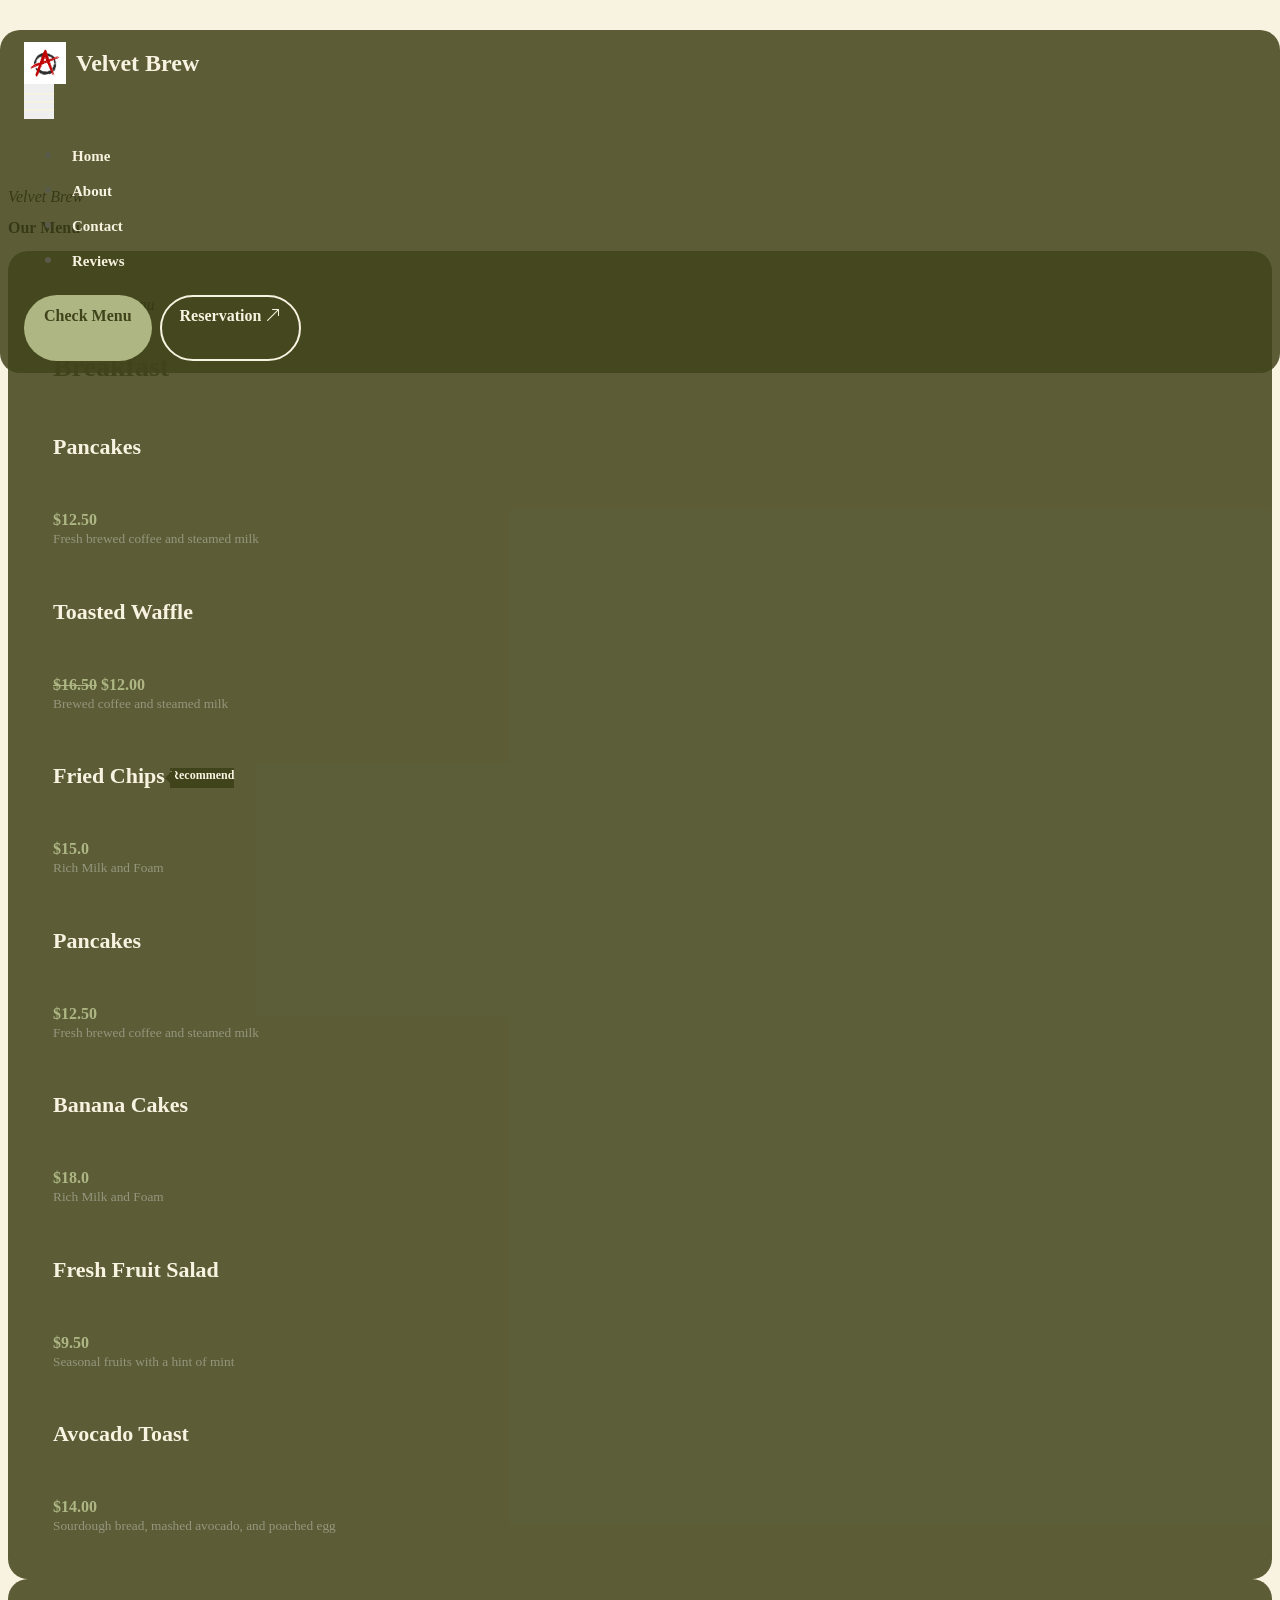
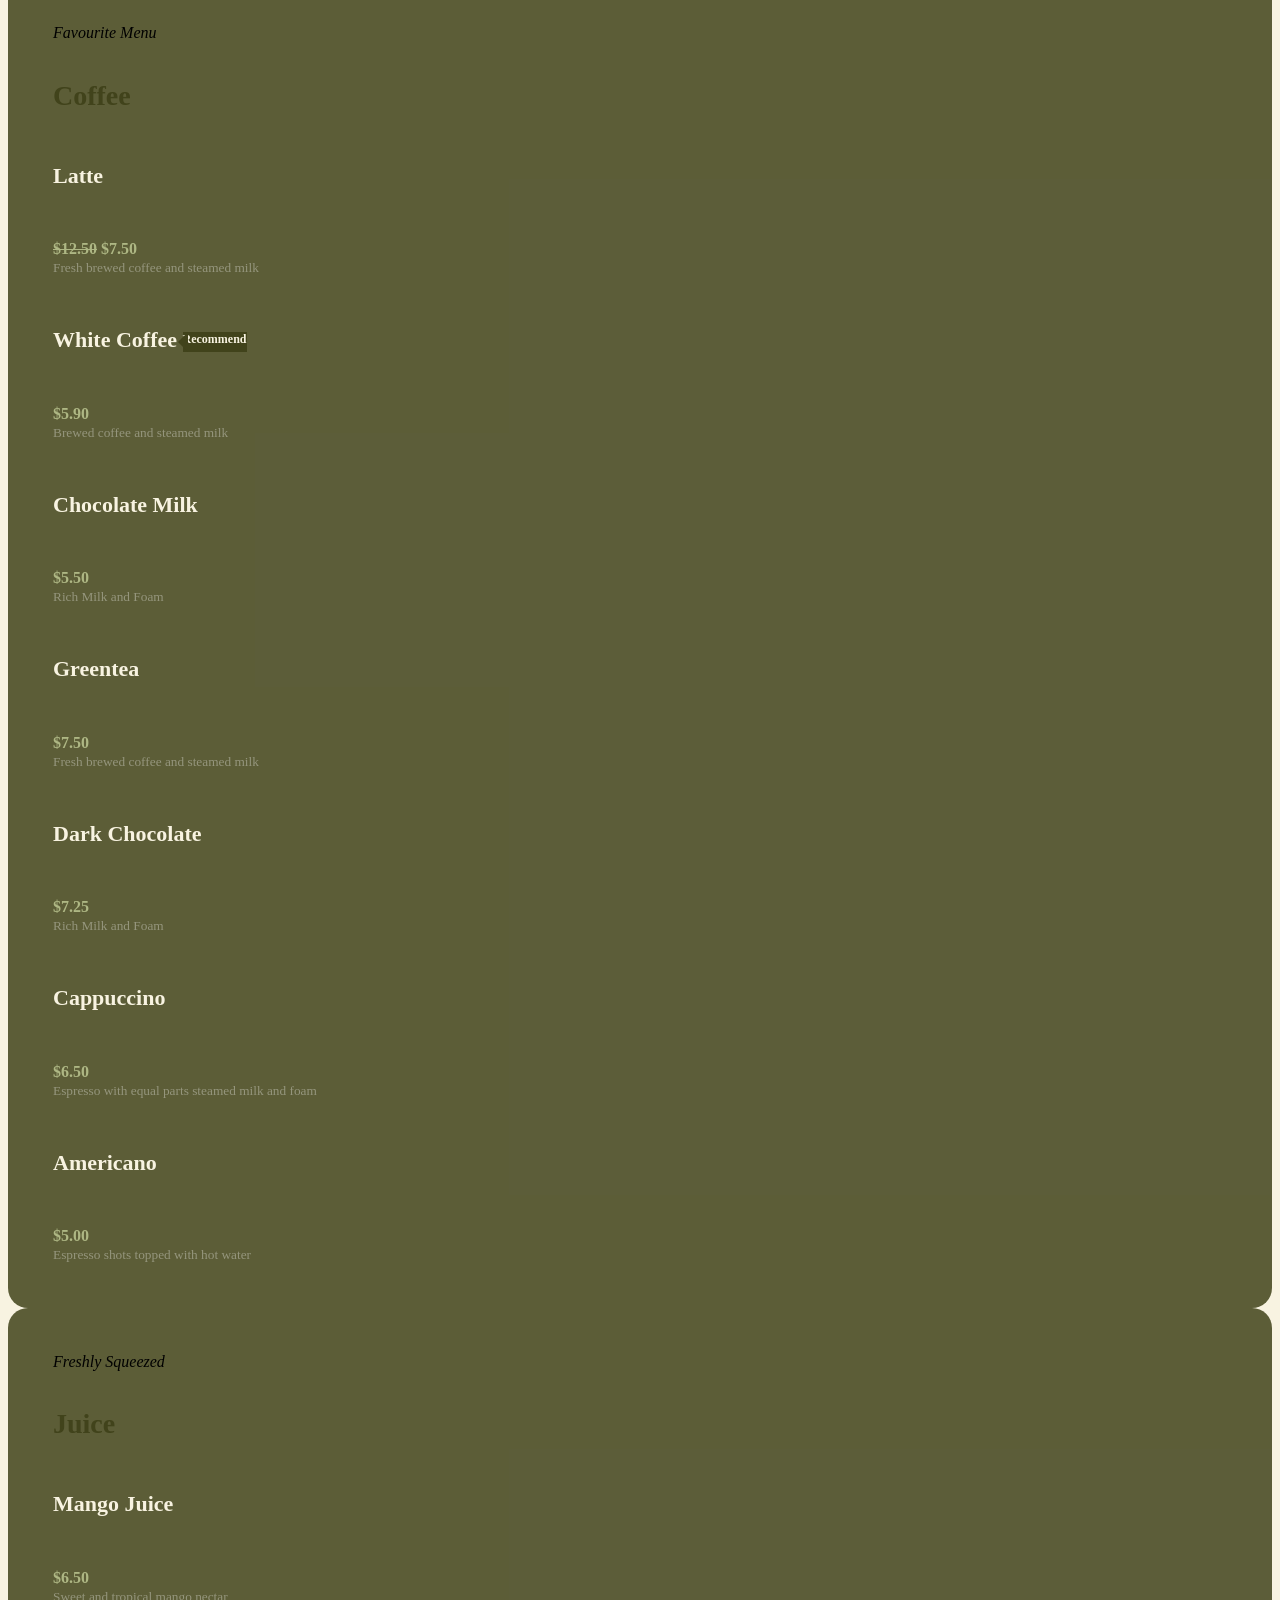
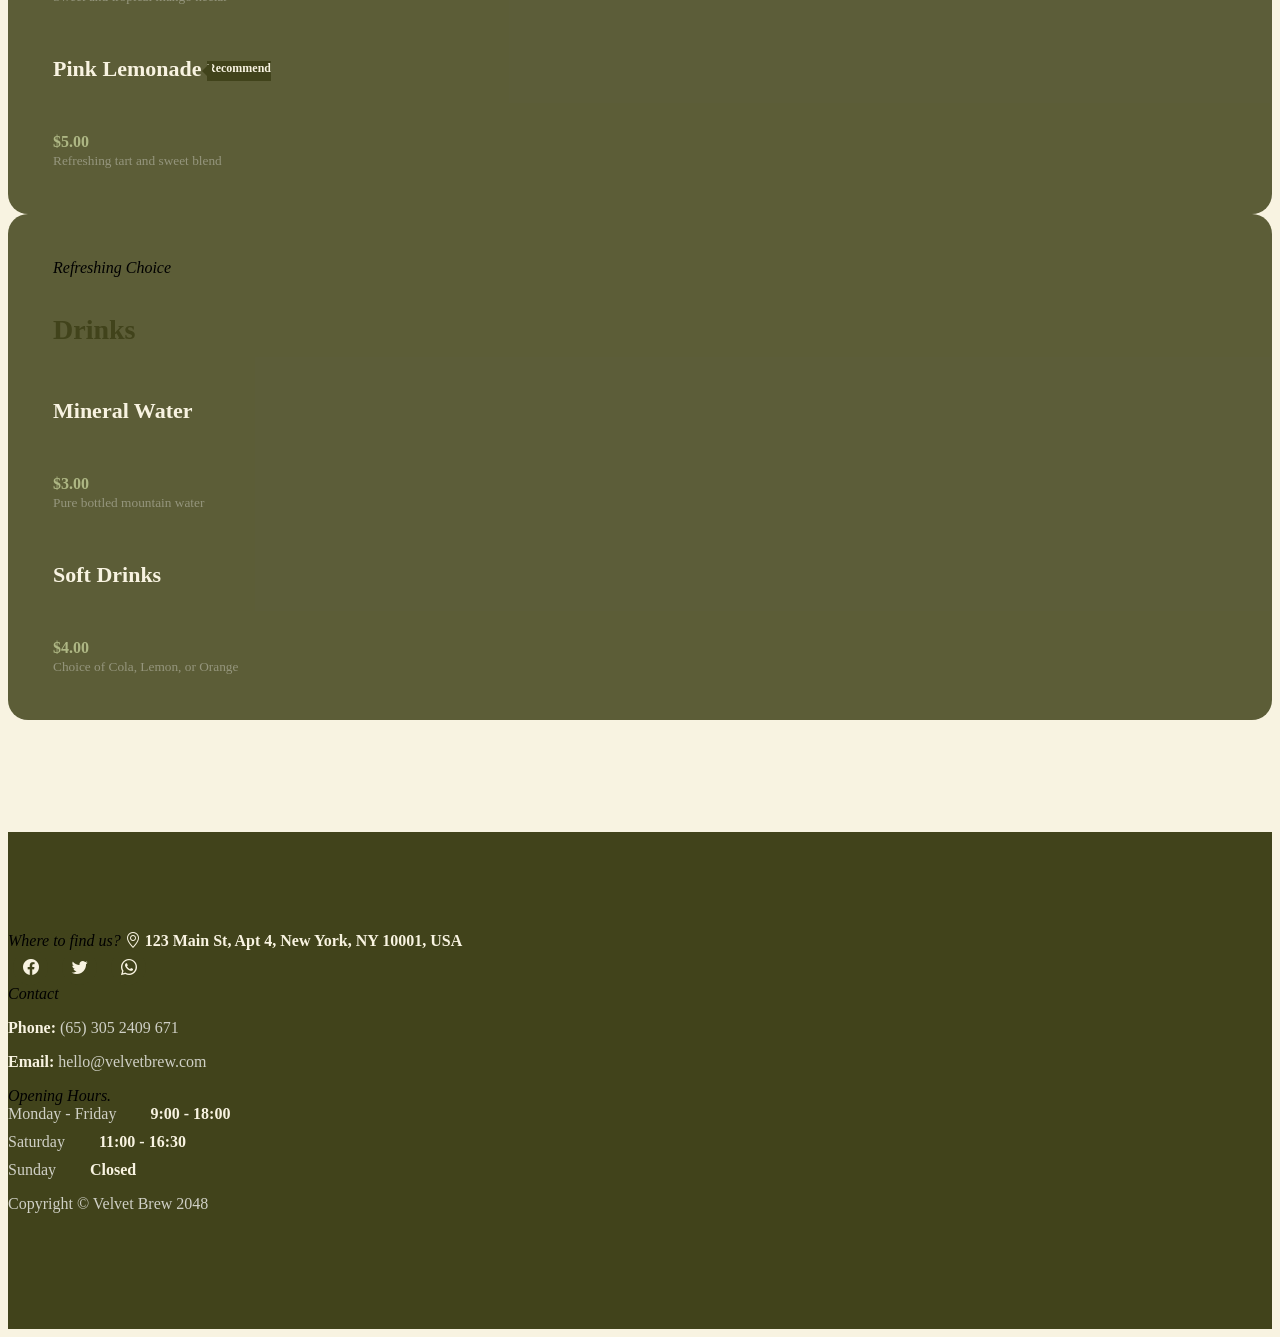
==== commit 7d79665f: "Updated UI and fixed layout issues" ====
--- a/menu.html
+++ b/menu.html
@@ -31,7 +31,7 @@
                 <nav class="navbar navbar-expand-xl">
                     <div class="container">
                         <a class="navbar-brand d-flex align-items-center" href="index.html">
-                            <img src="images/coffee-beans.png" class="navbar-brand-image img-fluid" alt="Velvet Brew">
+                            <img src="images/mainlogo.jpg" class="navbar-brand-image img-fluid" alt="Velvet Brew">
                             Velvet Brew
                         </a>
 
@@ -42,28 +42,24 @@
                         <div class="collapse navbar-collapse" id="navbarNav">
                             <ul class="navbar-nav ms-xl-auto">
                                 <li class="nav-item">
-                                    <a class="nav-link" href="index.html#section_1">Home</a>
+                                    <a class="nav-link click-scroll" href="index.html#section_1">Home</a>
                                 </li>
 
                                 <li class="nav-item">
-                                    <a class="nav-link" href="index.html#section_2">About</a>
+                                    <a class="nav-link click-scroll" href="index.html#section_2">About</a>
                                 </li>
 
                                 <li class="nav-item">
-                                    <a class="nav-link" href="index.html#section_4">Contact</a>
+                                    <a class="nav-link click-scroll" href="index.html#section_4">Contact</a>
                                 </li>
 
                                 <li class="nav-item">
-                                    <a class="nav-link" href="index.html#section_5">Reviews</a>
+                                    <a class="nav-link click-scroll" href="index.html#section_5">Reviews</a>
                                 </li>
                             </ul>
 
                             <div class="navbar-actions ms-xl-3">
-                                <a class="btn custom-btn custom-border-btn" href="index.html#section_2">
-                                    Our Story
-                                </a>
-
-                                <a class="btn custom-btn active" href="menu.html">
+                                <a class="btn custom-btn" href="menu.html">
                                     <strong>Check Menu</strong>
                                 </a>
 
@@ -399,7 +395,7 @@
 
                                 <strong class="text-white">
                                     <i class="bi-geo-alt me-2"></i>
-                                    Bandra West, Mumbai, Maharashtra 400050, India
+                                    123 Main St, Apt 4, New York, NY 10001, USA
                                 </strong>
 
                                 <ul class="social-icon mt-4">
@@ -409,7 +405,7 @@
                                     </li>
 
                                     <li class="social-icon-item">
-                                        <a href="https://x.com/minthu" target="_new" class="social-icon-link bi-twitter">
+                                        <a href="#" class="social-icon-link bi-twitter">
                                         </a>
                                     </li>
 
@@ -425,7 +421,7 @@
 
                                 <p class="d-flex mb-1">
                                     <strong class="me-2">Phone:</strong>
-                                    <a href="tel: 305-240-9671" class="site-footer-link">
+                                    <a href="tel:+653052409671" class="site-footer-link">
                                         (65)
                                         305 2409 671
                                     </a>
@@ -434,7 +430,7 @@
                                 <p class="d-flex">
                                     <strong class="me-2">Email:</strong>
 
-                                    <a href="mailto:info@yourgmail.com" class="site-footer-link">
+                                    <a href="mailto:hello@velvetbrew.com" class="site-footer-link">
                                         hello@velvetbrew.com
                                     </a>
                                 </p>
--- a/css/tooplate-barista.css
+++ b/css/tooplate-barista.css
@@ -240,14 +240,15 @@
   white-space: nowrap;
 }
 
-.navbar .navbar-brand-image {
-  filter: brightness(0) invert(1);
-}
-
 .navbar-brand-image {
   width: 42px;
   height: auto;
   margin-right: 10px;
+  transition: all 0.3s ease;
+}
+
+.sticky-wrapper.is-sticky .navbar-brand-image {
+  width: 36px;
 }
 
 .navbar .custom-btn {
